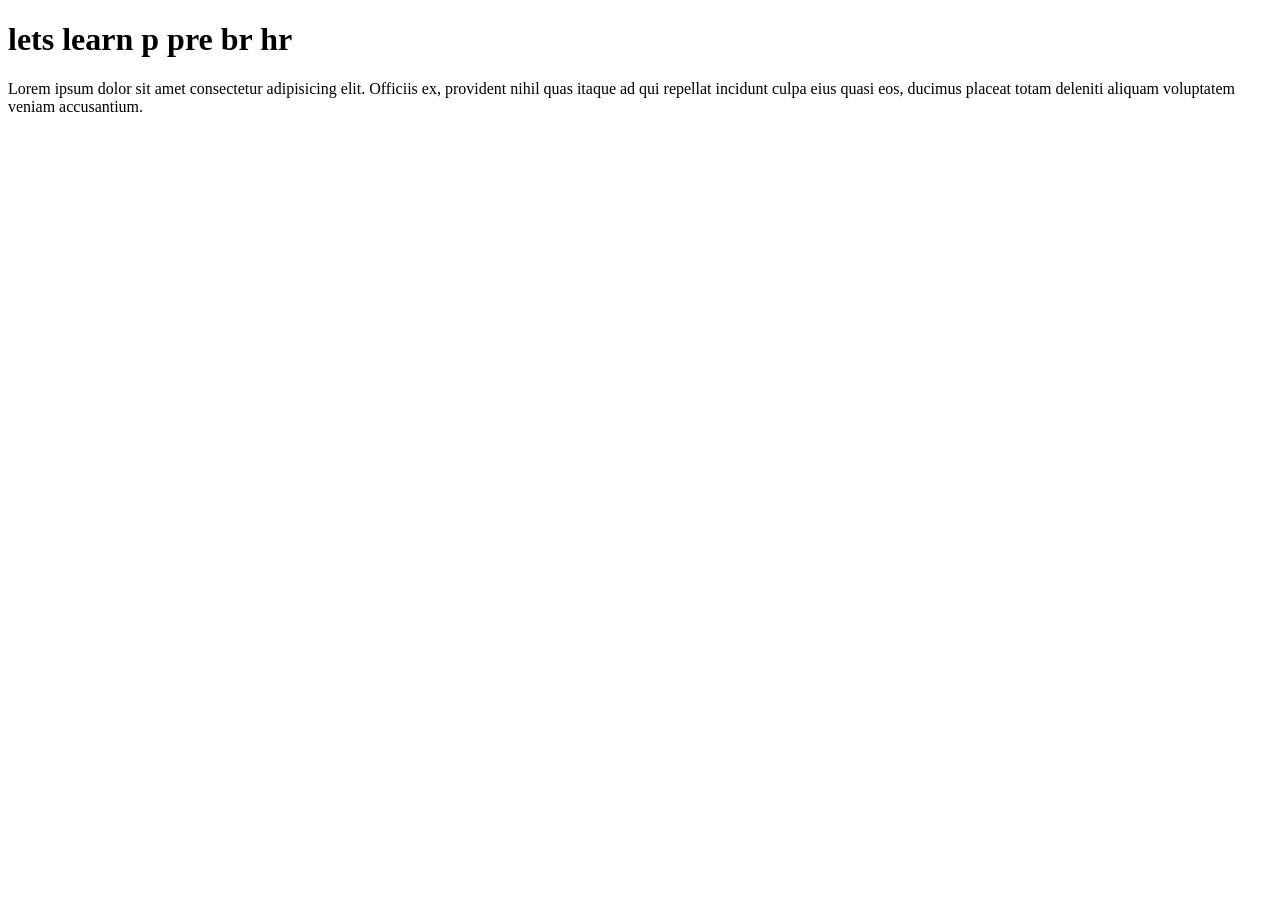
==== ch3_p_pre_br_hr/index.html @ 62c0d795 "i added chapter 3" ====
<!DOCTYPE html>
<html lang="en">
<head>
    <meta charset="UTF-8">
    <meta name="viewport" content="width=device-width, initial-scale=1.0">
    <title>p pre br hr</title>
</head>
<body>
    <h1>lets learn p pre br hr</h1>
    <p>Lorem ipsum dolor sit amet consectetur adipisicing elit. Officiis ex, provident nihil quas itaque ad qui repellat incidunt culpa eius quasi eos, ducimus placeat totam deleniti aliquam voluptatem veniam accusantium.</p>
</body>
</html>
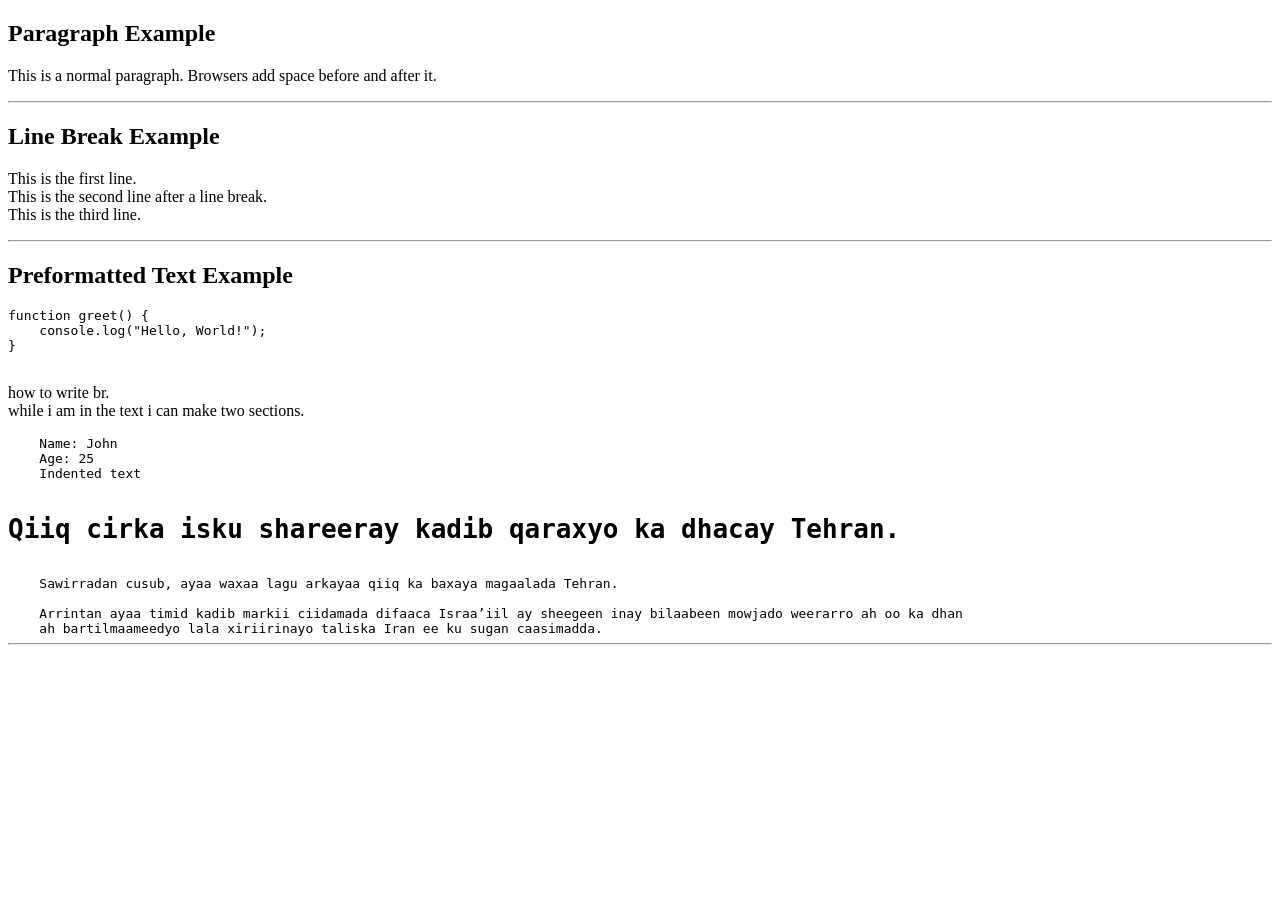
==== commit 57245d7e: "update files" ====
--- a/ch3_p_pre_br_hr/index.html
+++ b/ch3_p_pre_br_hr/index.html
@@ -1,12 +1,47 @@
 <!DOCTYPE html>
-<html lang="en">
+<html>
+
 <head>
-    <meta charset="UTF-8">
-    <meta name="viewport" content="width=device-width, initial-scale=1.0">
-    <title>p pre br hr</title>
+    <title>HTML Tag Example</title>
 </head>
+
 <body>
-    <h1>lets learn p pre br hr</h1>
-    <p>Lorem ipsum dolor sit amet consectetur adipisicing elit. Officiis ex, provident nihil quas itaque ad qui repellat incidunt culpa eius quasi eos, ducimus placeat totam deleniti aliquam voluptatem veniam accusantium.</p>
+
+    <h2>Paragraph Example</h2>
+    <p>This is a normal paragraph. Browsers add space before and after it.</p>
+
+    <hr>
+
+    <h2>Line Break Example</h2>
+    <p>
+        This is the first line.<br>
+        This is the second line after a line break.<br>
+        This is the third line.
+    </p>
+
+    <hr>
+
+    <h2>Preformatted Text Example</h2>
+    <pre>
+function greet() {
+    console.log("Hello, World!");
+}
+    </pre>
+
+
+    <p> how to write br. <br> while i am in the text i can make two sections. </p>
+    <pre>
+    Name: John
+    Age: 25
+    Indented text
+    </pre>
+    <pre><h1>Qiiq cirka isku shareeray kadib qaraxyo ka dhacay Tehran.</h1>
+    Sawirradan cusub, ayaa waxaa lagu arkayaa qiiq ka baxaya magaalada Tehran.
+    
+    Arrintan ayaa timid kadib markii ciidamada difaaca Israa’iil ay sheegeen inay bilaabeen mowjado weerarro ah oo ka dhan
+    ah bartilmaameedyo lala xiriirinayo taliska Iran ee ku sugan caasimadda. <hr>
+    <img src="https://ichef.bbci.co.uk/ace/ws/542/cpsprodpb/vivo/live/images/2026/3/1/555e3df8-c27a-44e4-be60-01a4a62bd2c2.jpg.webp" alt="">
+</pre>
 </body>
+
 </html>
